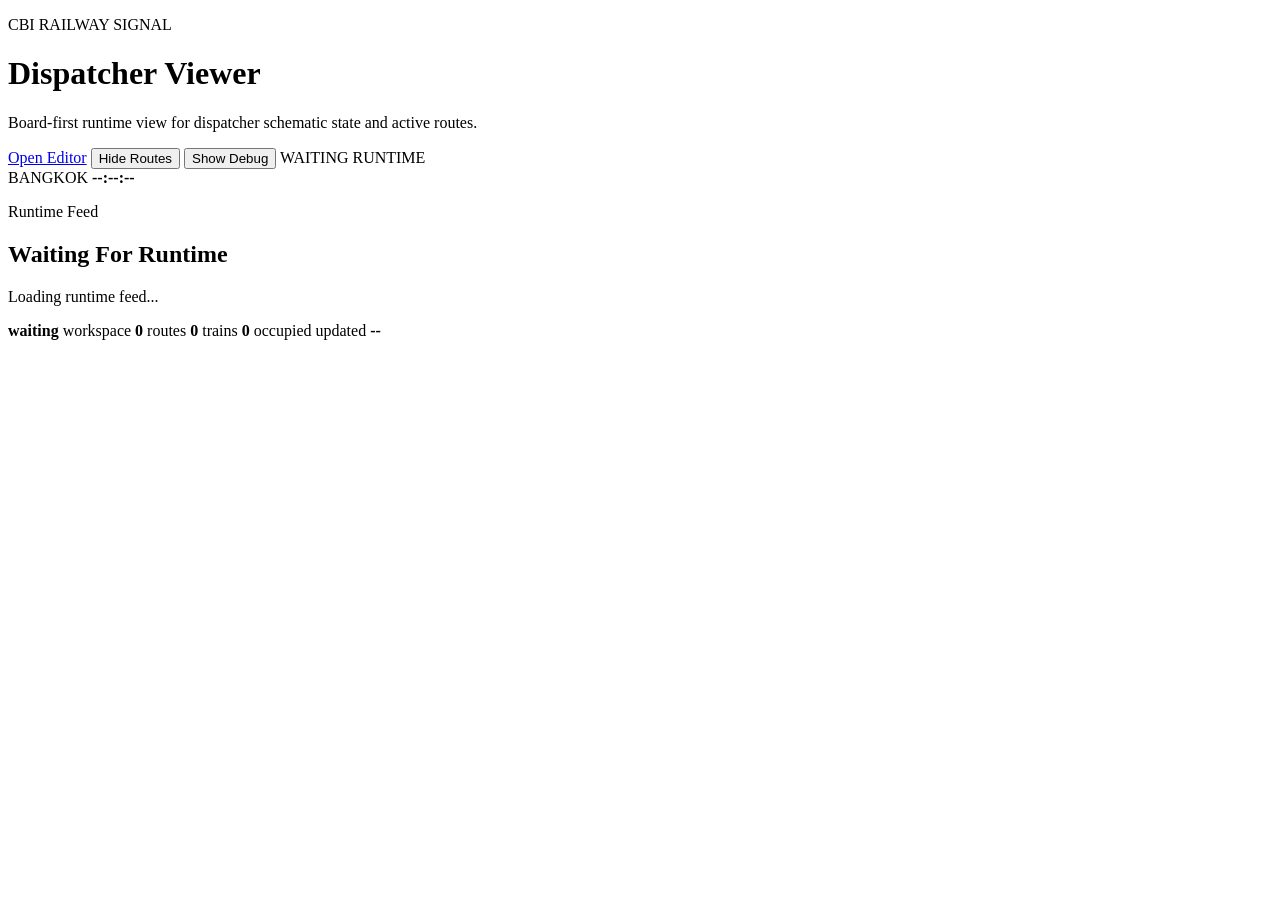
==== webclient/dispatcher.html @ d40343ad "update giao dien OCC" ====
<!doctype html>
<html lang="en">
  <head>
    <meta charset="utf-8" />
    <meta name="viewport" content="width=device-width, initial-scale=1" />
    <title>Dispatcher Viewer</title>
    <link rel="stylesheet" href="/styles.css" />
    <script type="module" src="/viewer.js" defer></script>
  </head>
  <body class="app-shell">
    <header class="topbar">
      <div>
        <p class="eyebrow">CBI RAILWAY SIGNAL</p>
        <h1>Dispatcher Viewer</h1>
        <p class="subtitle">Board-first runtime view for dispatcher schematic state and active routes.</p>
      </div>
      <div class="topbar-actions">
        <a class="nav-button" href="/dispatcher/editor">Open Editor</a>
        <button id="toggleRoutesBtn" type="button" class="ghost">Hide Routes</button>
        <button id="debugLabelsBtn" type="button" class="ghost">Show Debug</button>
        <span class="status-pill waiting" id="connectionPill">WAITING RUNTIME</span>
        <div class="clock-block">
          <span class="clock-label">BANGKOK</span>
          <strong id="clockText">--:--:--</strong>
        </div>
      </div>
    </header>

    <main class="workspace viewer-board-only">
      <section class="board-panel board-panel-wide">
        <div class="panel-head">
          <div>
            <p class="panel-kicker">Runtime Feed</p>
            <h2 id="scenarioTitle">Waiting For Runtime</h2>
            <p class="hint" id="transportHint">Loading runtime feed...</p>
          </div>
          <div class="viewer-compact-meta">
            <span><strong id="workspaceModeText">waiting</strong> workspace</span>
            <span><strong id="routeMetric">0</strong> routes</span>
            <span><strong id="trainMetric">0</strong> trains</span>
            <span><strong id="occupancyMetric">0</strong> occupied</span>
            <span>updated <strong id="updatedAtText">--</strong></span>
          </div>
        </div>
        <div class="board-frame">
          <svg id="dispatcherBoard" aria-label="Dispatcher viewer board"></svg>
        </div>
      </section>
    </main>
  </body>
</html>
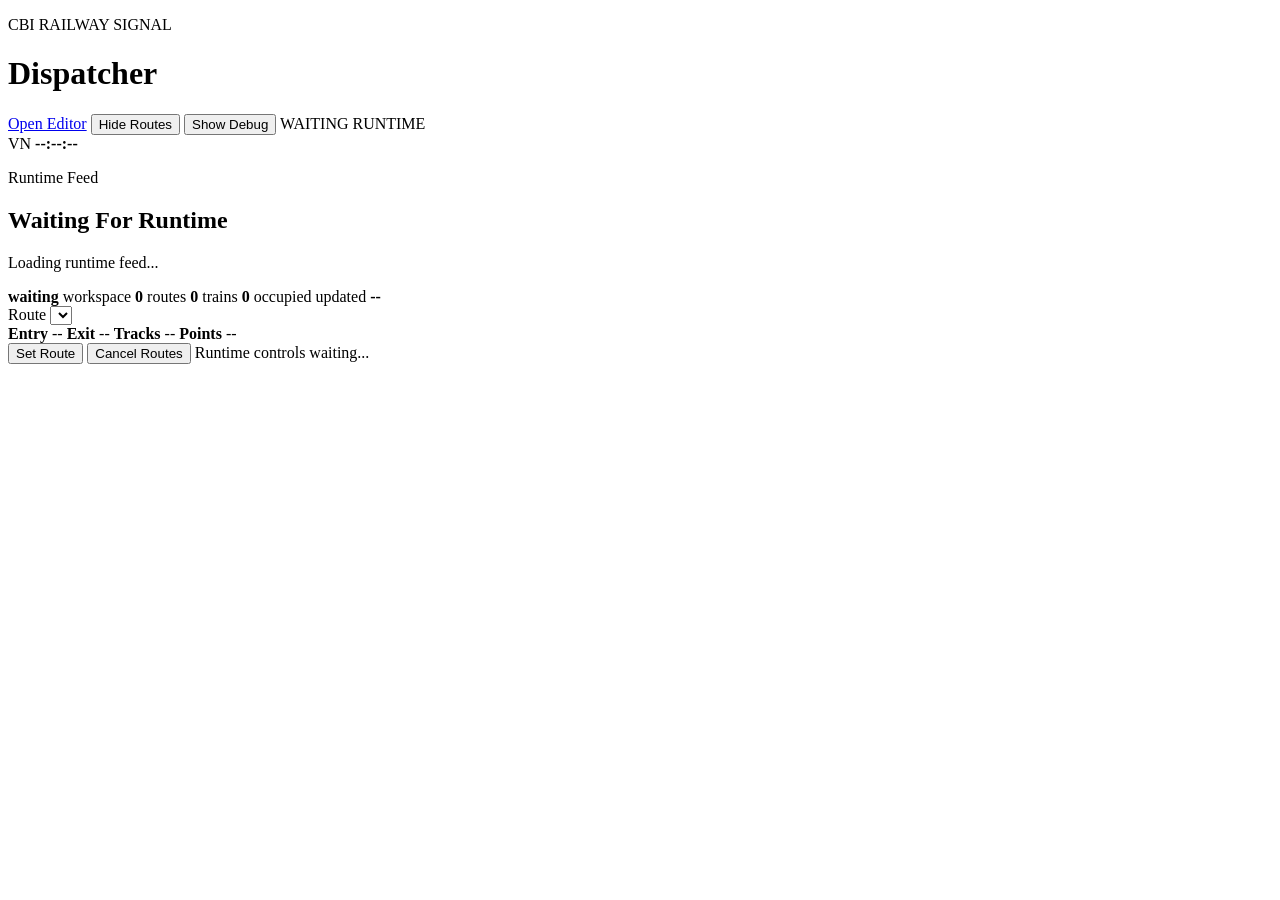
==== commit 31a59def: "thêm wed OCC" ====
--- a/webclient/dispatcher.html
+++ b/webclient/dispatcher.html
@@ -11,8 +11,7 @@
     <header class="topbar">
       <div>
         <p class="eyebrow">CBI RAILWAY SIGNAL</p>
-        <h1>Dispatcher Viewer</h1>
-        <p class="subtitle">Board-first runtime view for dispatcher schematic state and active routes.</p>
+        <h1>Dispatcher</h1>
       </div>
       <div class="topbar-actions">
         <a class="nav-button" href="/dispatcher/editor">Open Editor</a>
@@ -20,7 +19,7 @@
         <button id="debugLabelsBtn" type="button" class="ghost">Show Debug</button>
         <span class="status-pill waiting" id="connectionPill">WAITING RUNTIME</span>
         <div class="clock-block">
-          <span class="clock-label">BANGKOK</span>
+          <span class="clock-label">VN</span>
           <strong id="clockText">--:--:--</strong>
         </div>
       </div>
@@ -42,6 +41,21 @@
             <span>updated <strong id="updatedAtText">--</strong></span>
           </div>
         </div>
+        <div class="dispatcher-command-panel" aria-label="Dispatcher route controls">
+          <label class="command-field">
+            <span>Route</span>
+            <select id="routeSelect"></select>
+          </label>
+          <div class="route-readout">
+            <span><strong>Entry</strong> <em id="routeEntryText">--</em></span>
+            <span><strong>Exit</strong> <em id="routeExitText">--</em></span>
+            <span><strong>Tracks</strong> <em id="routeTracksText">--</em></span>
+            <span><strong>Points</strong> <em id="routePointsText">--</em></span>
+          </div>
+          <button id="setRouteBtn" type="button" class="primary-button">Set Route</button>
+          <button id="cancelRoutesBtn" type="button" class="danger-button">Cancel Routes</button>
+          <span id="commandStatusText" class="command-status">Runtime controls waiting...</span>
+        </div>
         <div class="board-frame">
           <svg id="dispatcherBoard" aria-label="Dispatcher viewer board"></svg>
         </div>
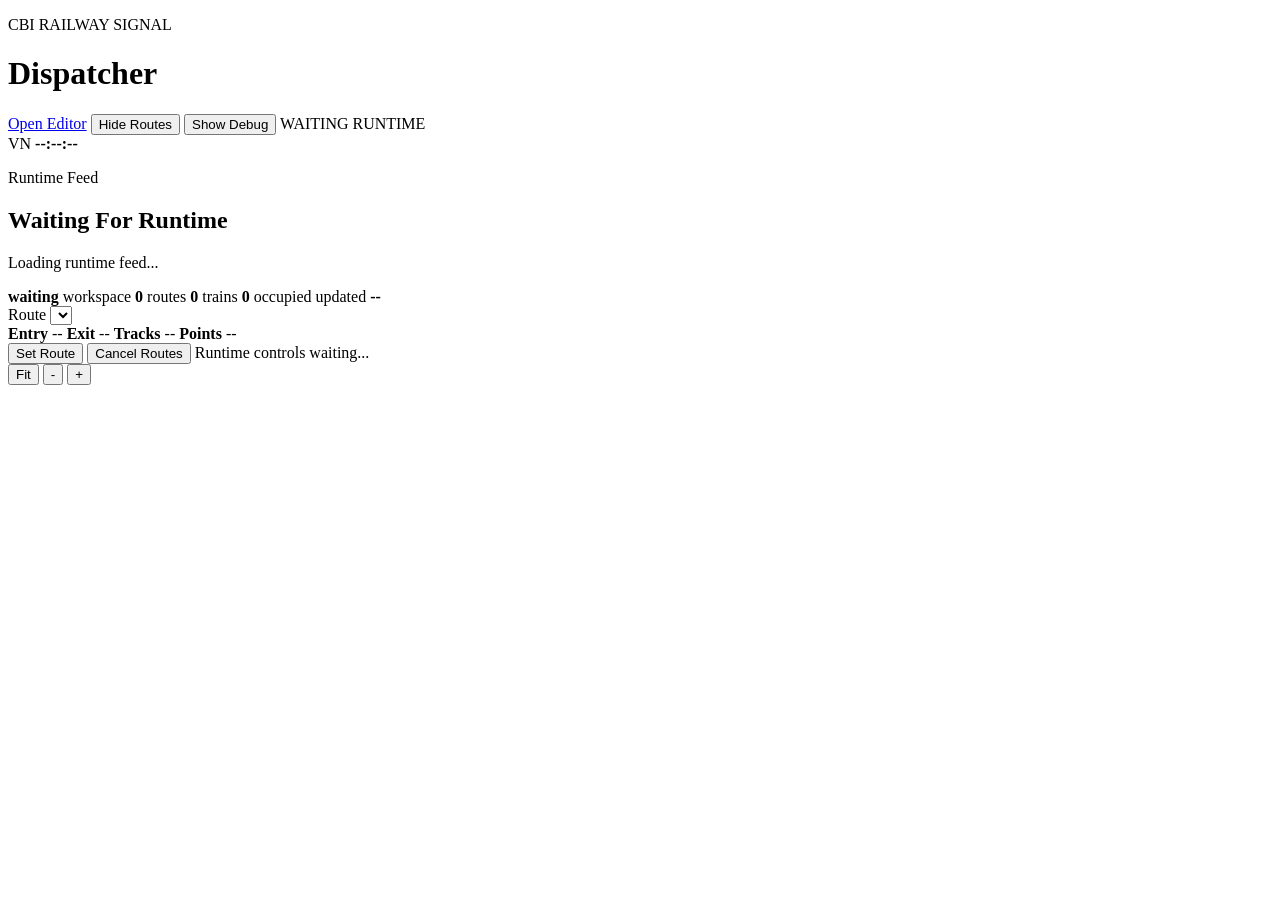
==== commit b921a0ff: "thêm calling route ,Revers route" ====
--- a/webclient/dispatcher.html
+++ b/webclient/dispatcher.html
@@ -57,6 +57,11 @@
           <span id="commandStatusText" class="command-status">Runtime controls waiting...</span>
         </div>
         <div class="board-frame">
+          <div class="camera-toolbar" aria-label="Schematic camera controls">
+            <button id="fitBoardBtn" type="button" class="icon-button" title="Fit schematic">Fit</button>
+            <button id="zoomOutBtn" type="button" class="icon-button" title="Zoom out">-</button>
+            <button id="zoomInBtn" type="button" class="icon-button" title="Zoom in">+</button>
+          </div>
           <svg id="dispatcherBoard" aria-label="Dispatcher viewer board"></svg>
         </div>
       </section>
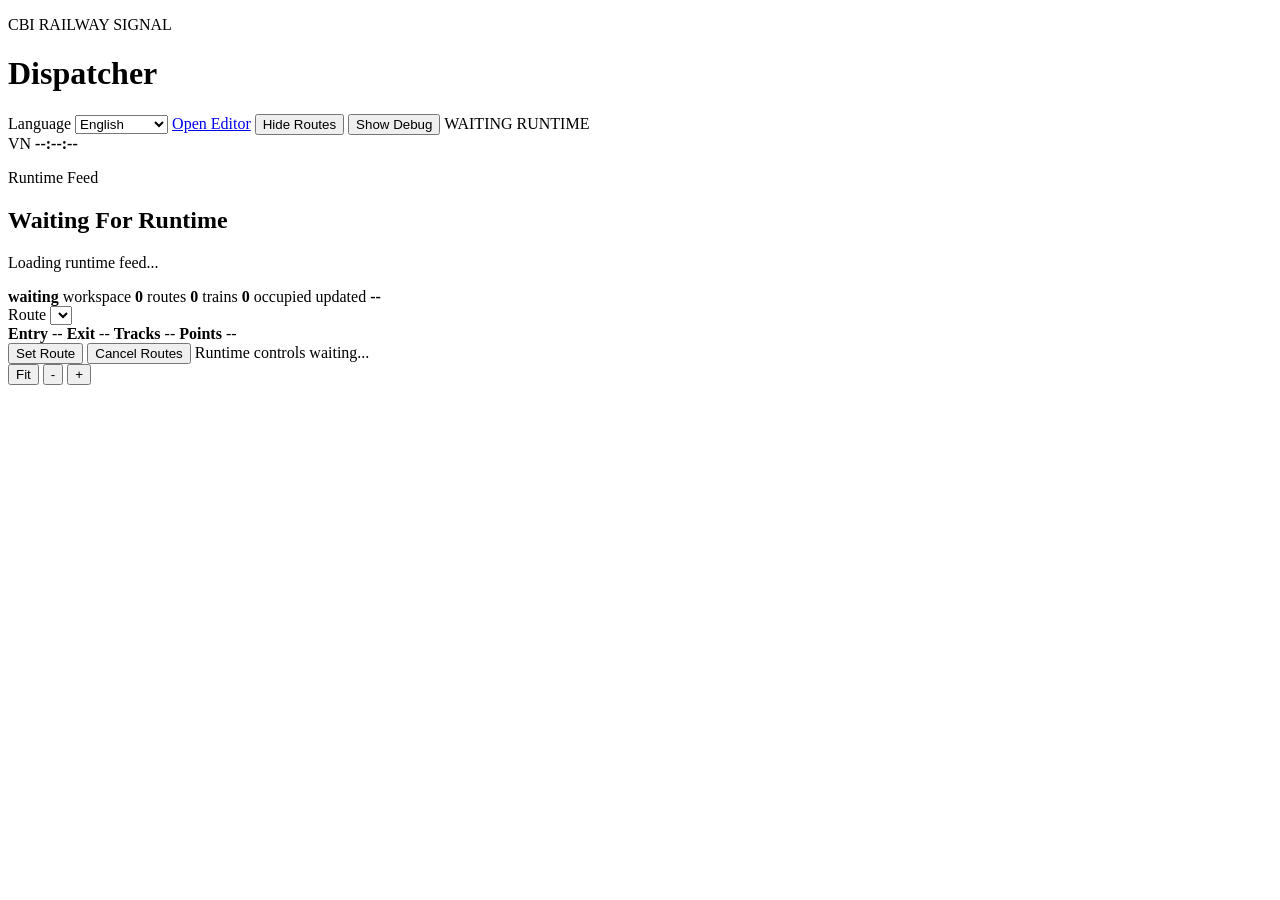
==== commit d80754a2: "hoàn thiện logic , layout Line 2A" ====
--- a/webclient/dispatcher.html
+++ b/webclient/dispatcher.html
@@ -11,13 +11,20 @@
     <header class="topbar">
       <div>
         <p class="eyebrow">CBI RAILWAY SIGNAL</p>
-        <h1>Dispatcher</h1>
+        <h1 data-i18n="viewer.heading">Dispatcher</h1>
       </div>
       <div class="topbar-actions">
-        <a class="nav-button" href="/dispatcher/editor">Open Editor</a>
-        <button id="toggleRoutesBtn" type="button" class="ghost">Hide Routes</button>
-        <button id="debugLabelsBtn" type="button" class="ghost">Show Debug</button>
-        <span class="status-pill waiting" id="connectionPill">WAITING RUNTIME</span>
+        <label class="language-picker">
+          <span data-i18n="language.label">Language</span>
+          <select id="languageSelect">
+            <option value="en" data-i18n="language.en">English</option>
+            <option value="vi" data-i18n="language.vi">Vietnamese</option>
+          </select>
+        </label>
+        <a class="nav-button" href="/dispatcher/editor" data-i18n="viewer.open_editor">Open Editor</a>
+        <button id="toggleRoutesBtn" type="button" class="ghost" data-i18n="viewer.hide_routes">Hide Routes</button>
+        <button id="debugLabelsBtn" type="button" class="ghost" data-i18n="viewer.show_debug">Show Debug</button>
+        <span class="status-pill waiting" id="connectionPill" data-i18n="viewer.waiting_runtime">WAITING RUNTIME</span>
         <div class="clock-block">
           <span class="clock-label">VN</span>
           <strong id="clockText">--:--:--</strong>
@@ -29,38 +36,38 @@
       <section class="board-panel board-panel-wide">
         <div class="panel-head">
           <div>
-            <p class="panel-kicker">Runtime Feed</p>
-            <h2 id="scenarioTitle">Waiting For Runtime</h2>
-            <p class="hint" id="transportHint">Loading runtime feed...</p>
+            <p class="panel-kicker" data-i18n="viewer.runtime_feed">Runtime Feed</p>
+            <h2 id="scenarioTitle" data-i18n="viewer.waiting_for_runtime">Waiting For Runtime</h2>
+            <p class="hint" id="transportHint" data-i18n="viewer.loading_runtime">Loading runtime feed...</p>
           </div>
           <div class="viewer-compact-meta">
-            <span><strong id="workspaceModeText">waiting</strong> workspace</span>
-            <span><strong id="routeMetric">0</strong> routes</span>
-            <span><strong id="trainMetric">0</strong> trains</span>
-            <span><strong id="occupancyMetric">0</strong> occupied</span>
-            <span>updated <strong id="updatedAtText">--</strong></span>
+            <span><strong id="workspaceModeText">waiting</strong> <span data-i18n="viewer.workspace_suffix">workspace</span></span>
+            <span><strong id="routeMetric">0</strong> <span data-i18n="viewer.routes">routes</span></span>
+            <span><strong id="trainMetric">0</strong> <span data-i18n="viewer.trains">trains</span></span>
+            <span><strong id="occupancyMetric">0</strong> <span data-i18n="viewer.occupied">occupied</span></span>
+            <span><span data-i18n="viewer.updated">updated</span> <strong id="updatedAtText">--</strong></span>
           </div>
         </div>
-        <div class="dispatcher-command-panel" aria-label="Dispatcher route controls">
+        <div class="dispatcher-command-panel" aria-label="Dispatcher route controls" data-i18n-aria-label="viewer.route">
           <label class="command-field">
-            <span>Route</span>
+            <span data-i18n="viewer.route">Route</span>
             <select id="routeSelect"></select>
           </label>
           <div class="route-readout">
-            <span><strong>Entry</strong> <em id="routeEntryText">--</em></span>
-            <span><strong>Exit</strong> <em id="routeExitText">--</em></span>
-            <span><strong>Tracks</strong> <em id="routeTracksText">--</em></span>
-            <span><strong>Points</strong> <em id="routePointsText">--</em></span>
+            <span><strong data-i18n="viewer.entry">Entry</strong> <em id="routeEntryText">--</em></span>
+            <span><strong data-i18n="viewer.exit">Exit</strong> <em id="routeExitText">--</em></span>
+            <span><strong data-i18n="viewer.tracks">Tracks</strong> <em id="routeTracksText">--</em></span>
+            <span><strong data-i18n="viewer.points">Points</strong> <em id="routePointsText">--</em></span>
           </div>
-          <button id="setRouteBtn" type="button" class="primary-button">Set Route</button>
-          <button id="cancelRoutesBtn" type="button" class="danger-button">Cancel Routes</button>
-          <span id="commandStatusText" class="command-status">Runtime controls waiting...</span>
+          <button id="setRouteBtn" type="button" class="primary-button" data-i18n="viewer.set_route">Set Route</button>
+          <button id="cancelRoutesBtn" type="button" class="danger-button" data-i18n="viewer.cancel_routes">Cancel Routes</button>
+          <span id="commandStatusText" class="command-status" data-i18n="viewer.controls_waiting">Runtime controls waiting...</span>
         </div>
         <div class="board-frame">
-          <div class="camera-toolbar" aria-label="Schematic camera controls">
-            <button id="fitBoardBtn" type="button" class="icon-button" title="Fit schematic">Fit</button>
-            <button id="zoomOutBtn" type="button" class="icon-button" title="Zoom out">-</button>
-            <button id="zoomInBtn" type="button" class="icon-button" title="Zoom in">+</button>
+          <div class="camera-toolbar" aria-label="Schematic camera controls" data-i18n-aria-label="viewer.fit_title">
+            <button id="fitBoardBtn" type="button" class="icon-button" title="Fit schematic" data-i18n="viewer.fit" data-i18n-title="viewer.fit_title">Fit</button>
+            <button id="zoomOutBtn" type="button" class="icon-button" title="Zoom out" data-i18n-title="viewer.zoom_out">-</button>
+            <button id="zoomInBtn" type="button" class="icon-button" title="Zoom in" data-i18n-title="viewer.zoom_in">+</button>
           </div>
           <svg id="dispatcherBoard" aria-label="Dispatcher viewer board"></svg>
         </div>
